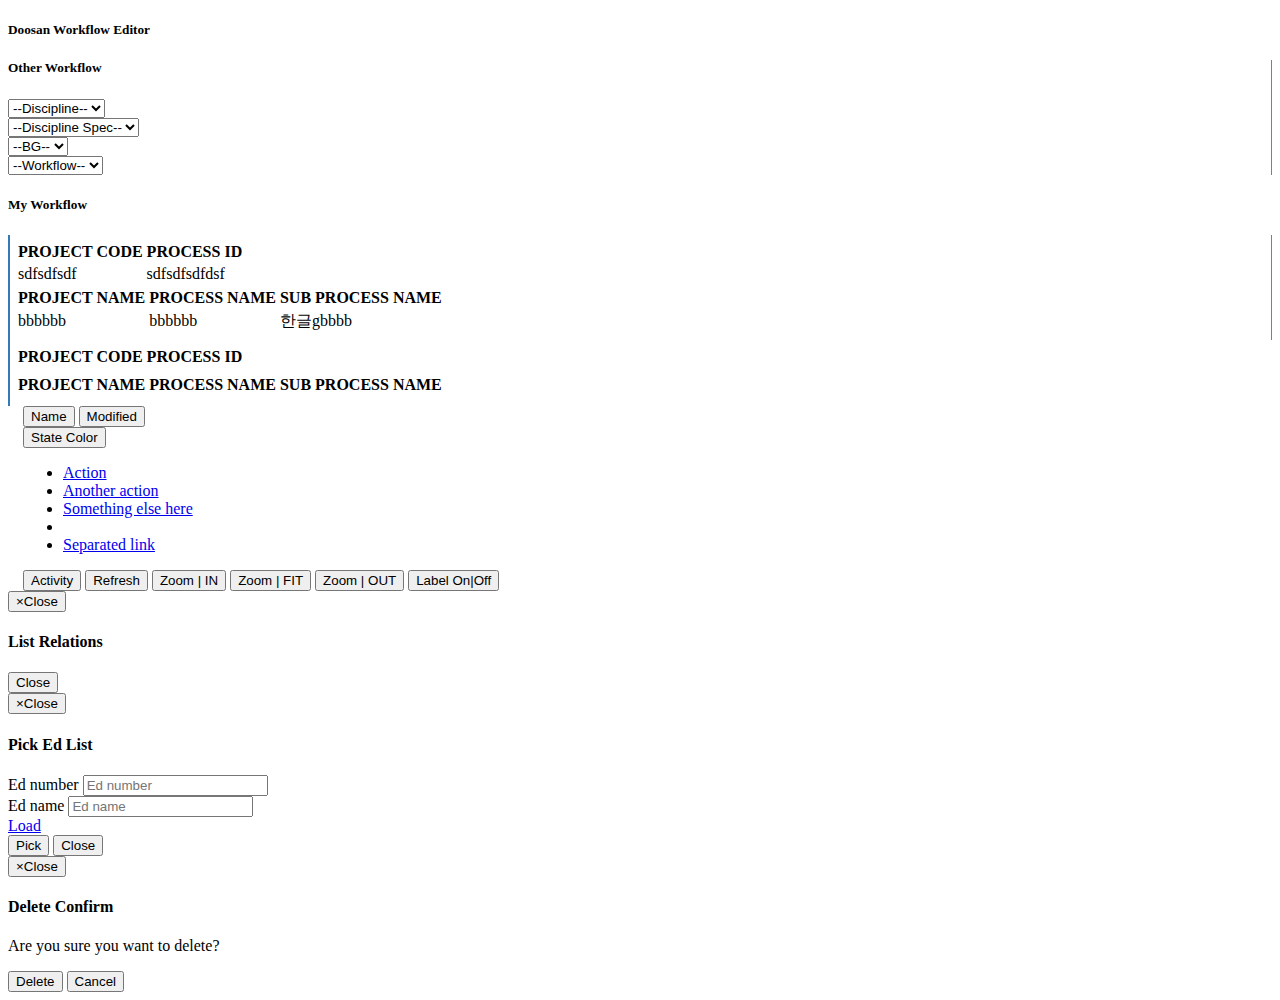
==== src/main/webapp/doosanEditor.html @ 12877bfb "Math round during fitToBoundary call" ====
<!DOCTYPE html>
<!--[if IE 9]>
<html lang="en" class="ie9"> <![endif]-->
<!--[if IE 8]>
<html lang="en" class="ie8"> <![endif]-->
<!--[if !IE]><!-->
<html xmlns="http://www.w3.org/1999/xhtml"
      xmlns:th="http://www.thymeleaf.org"
      xmlns:sec="http://www.thymeleaf.org"
      lang="en">
<!--<![endif]-->
<head>
    <meta charset="utf-8">
    <meta http-equiv="Content-Type" content="text/html; charset=UTF-8">
    <meta name="viewport" content="width=device-width, initial-scale=1.0">
    <meta http-equiv="X-UA-Compatible" content="IE=edge">
    <title>Doosan Inc | Editor</title>

    <!-- 타이틀 -->
    <meta name="title" content="Doosan Inc"/>
    <meta http-equiv="cache-control" content="No-Cache"/>
    <meta http-equiv="pragma" content="No-Cache"/>
    <meta name="Location" content="South Korea"/>
    <meta name="Distribution" content="Global"/>

    <!-- Summer Note -->
    <link href="./resources/css/plugins/summernote/summernote.css" rel="stylesheet">
    <link href="./resources/css/plugins/summernote/summernote-bs3.css" rel="stylesheet">

    <link href="./resources/css/bootstrap.min.css" rel="stylesheet">
    <link href="./resources/font-awesome/css/font-awesome.css" rel="stylesheet">

    <link href="./resources/css/plugins/iCheck/custom.css" rel="stylesheet">

    <link href="./resources/css/plugins/chosen/bootstrap-chosen.css" rel="stylesheet">

    <!-- Toastr style -->
    <link href="./resources/css/plugins/toastr/toastr.min.css" rel="stylesheet">

    <!-- Gritter -->
    <link href="./resources/js/plugins/gritter/jquery.gritter.css" rel="stylesheet">

    <link href="./resources/css/plugins/awesome-bootstrap-checkbox/awesome-bootstrap-checkbox.css" rel="stylesheet">

    <!-- Jquery -->
    <script type="text/javascript" src="lib/jquery-1.11.1/jquery-1.11.1.min.js"></script>
    <!--<script src="./resources/js/jquery-2.1.1.js"></script>-->

    <!-- jquery-ui, jquery.contextmenu -->
    <link rel="stylesheet" type="text/css"
          href="lib/jquery-ui-1.11.4.custom/jquery-ui.css"/>
    <script type="text/javascript"
            src="lib/jquery-ui-1.11.4.custom/jquery-ui.min.js"></script>

    <script type="text/javascript" src="lib/jquery-contextMenu/jquery.contextMenu.js"></script>
    <link rel="stylesheet" type="text/css" href="lib/jquery-contextMenu/jquery.contextMenu.css"/>

    <!-- Data Table -->
    <link href="/resources/css/plugins/dataTables/datatables.min.css" rel="stylesheet">
    <link href="/resources/css/plugins/dataTables/select.dataTables.min.css" rel="stylesheet">

    <!-- ajax 호출 UI 블락커 && 커스터마이징 -->
    <script type="text/javascript" src="./resources/js/plugins/blockUI/blockUI.js"></script>
    <script type="text/javascript" src="./resources/js/plugins/blockUI/blockUIcustom.js"></script>

    <!-- libs -->
    <script type="text/javascript" src="lib/jqueryXML2JSON/jquery.xml2json.js"></script>

    <!--JS Tree-->
    <link rel="stylesheet" href="lib/jstree/themes/default/style.css"/>
    <script type="text/javascript" src="lib/jstree/jstree.js"></script>

    <!-- IE scrollbar -->
    <link href="./resources/css/ie-scrollbar.css" rel="stylesheet">

    <link href="./resources/css/animate.css" rel="stylesheet">
    <link href="./resources/css/style.css" rel="stylesheet">
    <link href="./resources/css/custom.css" rel="stylesheet">

</head>

<body class="top-navigation">
<div id="wrapper">
    <div id="page-wrapper" class="white-bg dashbard-1">
        <div class="row">
            <div class="col-lg-12 padding-1">
                <div class="ibox float-e-margins">
                    <div class="ibox-title">
                        <div name="account-title-info">
                            <span><h5>Doosan Workflow Editor</h5></span>
                        </div>

                        <div class="ibox-tools">
                            <a class="collapse-link">
                                <i class="fa fa-chevron-up"></i>
                            </a>
                        </div>
                    </div>
                    <div class="ibox-content">
                        <div class="row">
                            <div class="col-lg-5" style="border-right: 1px solid grey">
                                <h5>Other Workflow</h5>
                                <div class="form-group col-md-4">
                                    <select id="discipline" name="discipline" class="custom-form-control">
                                        <option value="" selected>--Discipline--</option>
                                    </select>
                                </div>

                                <div class="form-group col-md-4">
                                    <select id="disciplineSpec" name="spec" class="custom-form-control">
                                        <option value="" selected>--Discipline Spec--</option>
                                    </select>
                                </div>

                                <div class="form-group col-md-4">
                                    <select id="bg" name="bg" class="custom-form-control">
                                        <option value="" selected>--BG--</option>
                                    </select>
                                </div>

                                <div class="form-group col-md-12">
                                    <select id="targetOtherWorkflow" name="targetOtherWorkflow"
                                            class="custom-form-control">
                                        <option value="" selected>--Workflow--</option>
                                    </select>
                                </div>
                            </div>
                            <div class="col-lg-7">
                                <h5>My Workflow</h5>
                            </div>
                        </div>
                        <div class="row">
                            <div class="col-lg-5" style="border-right: 1px solid grey">
                                <div class="tag-box tag-box-v2" style="padding: 5px;border-left: 2px solid #337ab7">
                                    <table class="table workflow-table other-table">
                                        <thead>
                                        <tr>
                                            <th>PROJECT CODE</th>
                                            <th>PROCESS ID</th>
                                            <th></th>
                                        </tr>
                                        </thead>
                                        <tbody>
                                        <tr>
                                            <td name="project_code">sdfsdfsdf</td>
                                            <td name="process_id">sdfsdfsdfdsf</td>
                                            <td></td>
                                        </tr>
                                        </tbody>
                                    </table>
                                    <table class="table workflow-table other-table">
                                        <thead>
                                        <tr>
                                            <th>PROJECT NAME</th>
                                            <th>PROCESS NAME</th>
                                            <th>SUB PROCESS NAME</th>
                                        </tr>
                                        </thead>
                                        <tbody>
                                        <tr>
                                            <td name="pjt_name">bbbbbb</td>
                                            <td name="processname">bbbbbb</td>
                                            <td name="sub_processname">한글gbbbb</td>
                                        </tr>
                                        </tbody>
                                    </table>
                                </div>
                            </div>
                            <div class="col-lg-7">
                                <div class="tag-box tag-box-v2" style="padding: 5px;border-left: 2px solid #337ab7">
                                    <table class="table workflow-table my-table">
                                        <thead>
                                        <tr>
                                            <th>PROJECT CODE</th>
                                            <th>PROCESS ID</th>
                                            <th></th>
                                        </tr>
                                        </thead>
                                        <tbody>
                                        <tr>
                                            <td name="project_code"></td>
                                            <td name="process_id"></td>
                                            <td></td>
                                        </tr>
                                        </tbody>
                                    </table>
                                    <table class="table workflow-table my-table">
                                        <thead>
                                        <tr>
                                            <th>PROJECT NAME</th>
                                            <th>PROCESS NAME</th>
                                            <th>SUB PROCESS NAME</th>
                                        </tr>
                                        </thead>
                                        <tbody>
                                        <tr>
                                            <td name="pjt_name"></td>
                                            <td name="processname"></td>
                                            <td name="sub_processname"></td>
                                        </tr>
                                        </tbody>
                                    </table>
                                </div>
                            </div>
                        </div>
                    </div>
                </div>

                <div class="ibox float-e-margins">
                    <div class="ibox-content">
                        <div class="row">
                            <div class="col-lg-5">
                                <div class="sortBar" style="margin-left: 15px">
                                    <button class="btn btn-default btn-xs" data-key="name" data-order="asc"
                                            type="button"><i
                                            class="fa fa-caret-square-o-down"></i> Name
                                    </button>
                                    <button class="btn btn-default btn-xs" data-key="modified_date"
                                            data-order="asc"
                                            type="button"><i
                                            class="fa fa-caret-square-o-down"></i> Modified
                                    </button>
                                </div>
                            </div>
                            <div class="col-lg-7">
                                <div class="toolbar" style="margin-left: 15px">
                                    <button type="button" class="btn btn-xs rounded btn-default dropdown-toggle"
                                            data-toggle="dropdown"
                                            aria-haspopup="true" aria-expanded="false">
                                        State Color <span class="caret"></span>
                                    </button>
                                    <ul class="dropdown-menu state-color">
                                        <li><a href="Javascript:void(0)">Action</a></li>
                                        <li><a href="#">Another action</a></li>
                                        <li><a href="#">Something else here</a></li>
                                        <li role="separator" class="divider"></li>
                                        <li><a href="#">Separated link</a></li>
                                    </ul>
                                    <button class="btn btn-default btn-xs" id="newActivity" type="button"><i
                                            class="fa fa-plus"></i> Activity
                                    </button>
                                    <button class="btn btn-default btn-xs" id="refresh" type="button"><i
                                            class="fa fa-refresh"></i> Refresh
                                    </button>
                                    <button class="btn btn-default btn-xs" id="zoomIn" type="button"><i
                                            class="fa fa-search-plus"></i> Zoom | IN
                                    </button>
                                    <button class="btn btn-default btn-xs" id="zoomFit" type="button"><i
                                            class="fa fa-arrows-h"></i> Zoom | FIT
                                    </button>
                                    <button class="btn btn-default btn-xs" id="zoomOut" type="button"><i
                                            class="fa fa-search-minus"></i> Zoom | OUT
                                    </button>
                                    <button class="btn btn-default btn-xs" id="labelSwitch" type="button"><i
                                            class="fa fa-caret-square-o-down"></i> Label On|Off
                                    </button>
                                </div>
                            </div>
                        </div>
                        <div class="row">
                            <div id="canvas" style="cursor: default;width: 100%;overflow: scroll;"></div>
                        </div>
                    </div>
                </div>
            </div>
        </div>
    </div>

    <div class="modal fade" id="listRelModal" tabindex="-1" role="dialog" aria-labelledby="myModalLabel"
         aria-hidden="true">
        <div class="modal-dialog modal-lg">
            <div class="modal-content">
                <div class="modal-header">
                    <button type="button" class="close" data-dismiss="modal"><span aria-hidden="true">&times;</span><span
                            class="sr-only">Close</span></button>
                    <h4 class="modal-title">List Relations</h4>
                </div>
                <div class="modal-body">
                    <table id="listRelGrid" class="table table-hover" width="100%"></table>
                </div>
                <div class="modal-footer">
                    <button type="button" class="btn btn-white" data-dismiss="modal">Close</button>
                </div>
            </div>
        </div>
    </div>

    <div class="modal fade" id="pickEdModal" tabindex="-1" role="dialog" aria-labelledby="myModalLabel"
         aria-hidden="true">
        <div class="modal-dialog modal-lg">
            <div class="modal-content">
                <div class="modal-header">
                    <button type="button" class="close" data-dismiss="modal"><span aria-hidden="true">&times;</span><span
                            class="sr-only">Close</span></button>
                    <h4 class="modal-title">Pick Ed List</h4>
                </div>
                <div class="modal-body">
                    <form class="form-inline" role="form">
                        <div class="form-group">
                            <label class="sr-only" for="pickEdNumber">Ed number</label>
                            <input type="text" class="custom-form-control" id="pickEdNumber" placeholder="Ed number">
                        </div>
                        <div class="form-group">
                            <label class="sr-only" for="pickEdName">Ed name</label>
                            <input type="text" class="custom-form-control" id="pickEdName" placeholder="Ed name">
                        </div>

                        <a href="Javascript:void(0)" class="btn-u btn-u-default" style="margin-top: 2px"
                           name="search">Load</a>
                    </form>

                    <table id="pickEdGrid" class="table table-hover" width="100%"></table>
                </div>
                <div class="modal-footer">
                    <button type="button" class="btn btn-primary" name="action">Pick</button>
                    <button type="button" class="btn btn-white" data-dismiss="modal">Close</button>
                </div>
            </div>
        </div>
    </div>

    <div class="modal fade" id="deleteConfirm" tabindex="-1" role="dialog" aria-labelledby="myModalLabel"
         aria-hidden="true">
        <div class="modal-dialog modal-lg">
            <div class="modal-content">
                <div class="modal-header">
                    <button type="button" class="close" data-dismiss="modal"><span aria-hidden="true">&times;</span><span
                            class="sr-only">Close</span></button>
                    <h4 class="modal-title">Delete Confirm</h4>
                </div>
                <div class="modal-body">
                    <p>Are you sure you want to delete?</p>
                </div>
                <div class="modal-footer">
                    <button type="button" class="btn btn-danger" name="action">Delete</button>
                    <button type="button" class="btn btn-white" data-dismiss="modal">Cancel</button>
                </div>
            </div>
        </div>
    </div>
</div>

<!-- Mainly scripts -->
<script src="./resources/js/bootstrap.min.js"></script>
<script src="./resources/js/plugins/metisMenu/jquery.metisMenu.js"></script>
<script src="./resources/js/plugins/slimscroll/jquery.slimscroll.min.js"></script>
<script src="./resources/js/plugins/dataTables/datatables.min.js"></script>
<script src="./resources/js/plugins/dataTables/dataTables.select.min.js"></script>
<script src="./resources/js/uengine-datatables.js"></script>

<!-- Flot -->
<script src="./resources/js/plugins/flot/jquery.flot.js"></script>
<script src="./resources/js/plugins/flot/jquery.flot.tooltip.min.js"></script>
<script src="./resources/js/plugins/flot/jquery.flot.spline.js"></script>
<script src="./resources/js/plugins/flot/jquery.flot.resize.js"></script>
<script src="./resources/js/plugins/flot/jquery.flot.pie.js"></script>
<script src="./resources/js/plugins/flot/jquery.flot.symbol.js"></script>
<script src="./resources/js/plugins/flot/jquery.flot.time.js"></script>


<!-- Custom and plugin javascript -->
<script src="./resources/js/inspinia.js"></script>
<script src="./resources/js/plugins/pace/pace.min.js"></script>
<!-- Toastr -->
<script src="./resources/js/plugins/toastr/toastr.min.js"></script>


<!-- libs -->
<script type="text/javascript" src="lib/jqueryXML2JSON/jquery.xml2json.js"></script>
<!--OpenGraph-->
<script type="text/javascript" src="lib/opengraph/OpenGraph-0.1.2-SNAPSHOT.js"></script>
<script type="text/javascript" src="common/shape/editor/Area.js"></script>
<script type="text/javascript" src="common/shape/editor/Activity.js"></script>
<script type="text/javascript" src="common/shape/editor/Folder.js"></script>
<script type="text/javascript" src="common/shape/editor/Ed.js"></script>
<script type="text/javascript" src="common/shape/editor/Expander.js"></script>
<script type="text/javascript" src="common/shape/editor/MLabel.js"></script>
<script type="text/javascript" src="common/shape/editor/SLabel.js"></script>
<script type="text/javascript" src="common/dataController.js"></script>
<script type="text/javascript" src="common/editorRenderer.js"></script>
<script type="text/javascript" src="common/editorViewController.js"></script>
<script type="text/javascript">
    var editorMode = true;
</script>
</body>
</html>
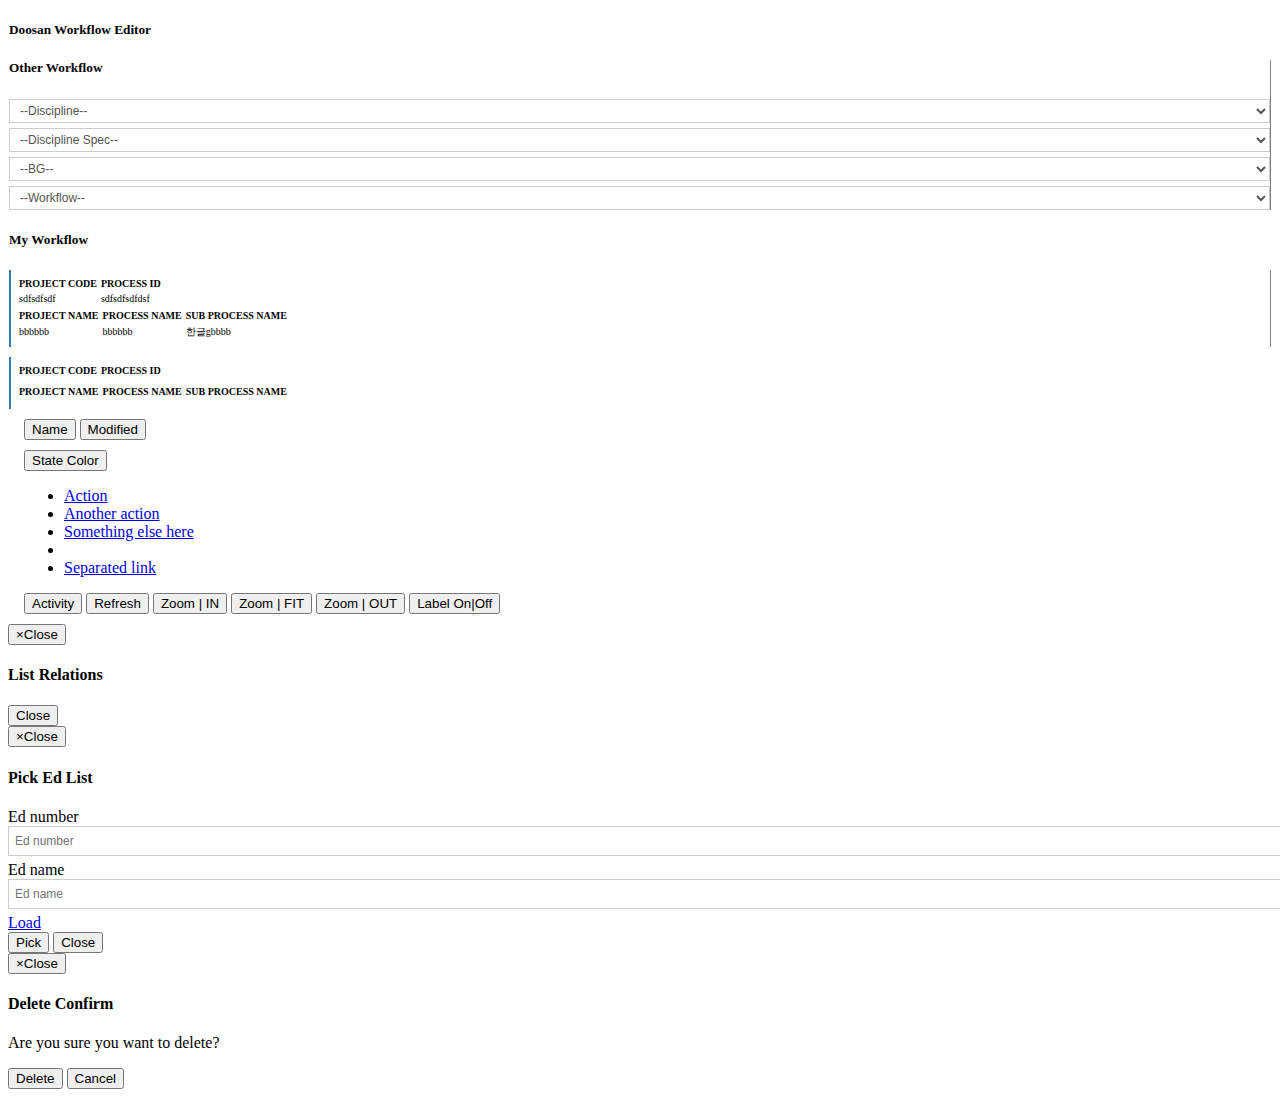
==== commit 58402fa6: "Math round during fitToBoundary call" ====
--- a/src/main/webapp/doosanEditor.html
+++ b/src/main/webapp/doosanEditor.html
@@ -370,6 +370,7 @@
 <!--OpenGraph-->
 <script type="text/javascript" src="lib/opengraph/OpenGraph-0.1.2-SNAPSHOT.js"></script>
 <script type="text/javascript" src="common/shape/editor/Area.js"></script>
+<script type="text/javascript" src="common/shape/editor/DIDS.js"></script>
 <script type="text/javascript" src="common/shape/editor/Activity.js"></script>
 <script type="text/javascript" src="common/shape/editor/Folder.js"></script>
 <script type="text/javascript" src="common/shape/editor/Ed.js"></script>
--- a/src/main/webapp/resources/css/custom.css
+++ b/src/main/webapp/resources/css/custom.css
@@ -0,0 +1,202 @@
+.padding-1 {
+    padding-left: 1px;
+    padding-right: 1px;
+}
+
+.padding-no{
+    padding: 0px;
+}
+
+.tab-content{
+    padding-top: 5px;
+}
+
+.margin-top-5{
+    margin-top: 5px;
+}
+
+.div-center {
+    margin: 0 auto;
+}
+
+.col-centered {
+    display: block;
+    margin-left: auto;
+    margin-right: auto;
+    text-align: center;
+}
+
+.disable_div {
+    display: none;
+}
+
+div.tooltip-inner {
+    max-width: 500px;
+}
+
+.toolbar {
+    margin-top: 10px;
+    margin-bottom: 10px;
+}
+
+.tag-box {
+    margin-bottom: 10px;
+}
+
+.custom-form-control {
+    display: block;
+    width: 100%;
+    height: 24px;
+    padding: 2px 6px;
+    font-size: 12px;
+    line-height: 1.42857143;
+    color: #555;
+    background-color: #fff;
+    background-image: none;
+    border: 1px solid #ccc;
+}
+
+.context-menu-item.icon {
+    min-height: 18px;
+    background-repeat: no-repeat;
+    background-position: 4px 2px;
+    background-size: 16px;
+}
+
+.form-group {
+    margin-bottom: 5px;
+}
+
+/*dataTable custom class*/
+/*table.dataTable td {*/
+    /*border-top: 1px solid #bfbfbf;*/
+/*}*/
+
+/*jstree-dnd custom class - 드래그 시 아이콘 생성을 막는다.*/
+#jstree-dnd .jstree-icon,
+#jstree-dnd .jstree-copy {
+    text-decoration: none;
+    margin: 0 2px 0 0;
+    padding: 0;
+    width: 16px;
+    height: 16px;
+    display: none;
+}
+
+.ogCanvas {
+    position: absolute;
+    top: 0px;
+    left: 0%;
+    width: 100%;
+    height: 100%;
+    border: solid 1px #eee;
+    overflow: scroll;
+}
+
+.icon_shape{
+    width: 30px;height: 30px;
+}
+
+/*Jquery UI*/
+.ui-widget-header {
+    background: #1ab394;
+    border: none;
+    line-height: 1;
+    color: white;
+}
+
+.sliderNavigator.ui-draggable.ui-draggable-handle div{
+    border: 2px solid #1ab394;
+}
+
+.box-custom-content{
+    border-color: #e7eaec;
+    border-right: 1px solid #e7eaec;
+}
+
+.hierarchy-content{
+    display: none;
+}
+.route-content{
+    display: none;
+}
+
+
+
+div.tooltip-inner {
+    max-width: 500px;
+}
+
+.job-status {
+    display: none;
+}
+
+.state-bar {
+    width: 50px;
+    height: 5px;
+    float: left;
+    margin-top: 7px;
+    margin-right: 5px;
+    border: 1px solid darkgrey;
+}
+
+.workflow-table {
+    font-size: 10px;
+    margin-bottom: 0px;
+}
+
+.toolbar {
+    margin-bottom: 10px;
+}
+
+.tag-box {
+    margin-bottom: 10px;
+}
+
+.custom-form-control{
+    display: block;
+    width: 100%;
+    height: 24px;
+    padding: 2px 6px;
+    font-size: 12px;
+    line-height: 1.42857143;
+    color: #555;
+    background-color: #fff;
+    background-image: none;
+    border: 1px solid #ccc;
+}
+
+.context-menu-item.icon {
+    min-height: 18px;
+    background-repeat: no-repeat;
+    background-position: 4px 2px;
+    background-size: 16px;
+}
+
+.context-menu-item.icon-create-ed {
+    background-image: url('../../common/icons/create-ed.svg');
+    background-size: 18px;
+}
+
+.context-menu-item.icon-create-folder {
+    background-image: url('../../common/icons/create-folder.svg');
+    background-size: 14px;
+}
+
+.context-menu-item.icon-delete-item {
+    background-image: url('../../common/icons/delete-item.svg');
+    background-size: 12px;
+}
+
+.context-menu-item.icon-pick-ed {
+    background-image: url('../../common/icons/pick-ed.svg');
+    background-size: 18px;
+}
+.context-menu-item.icon-name-change {
+    background-image: url('../../common/icons/name-change.svg');
+    background-size: 14px;
+}
+.form-group{
+    margin-bottom: 5px;
+}
+
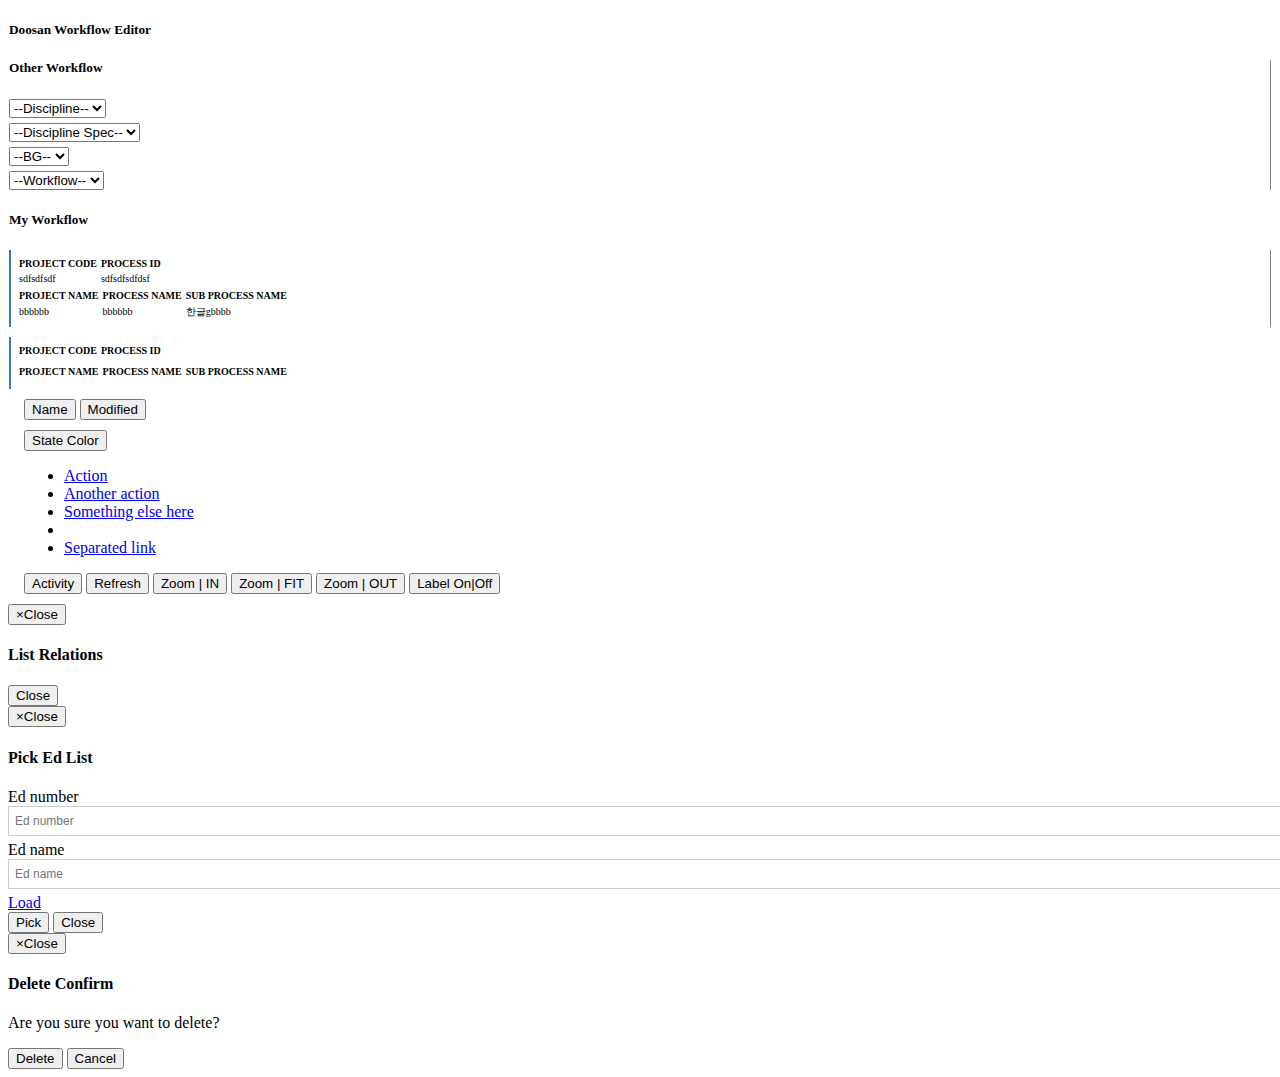
==== commit 3b37780a: "Math round during fitToBoundary call" ====
--- a/src/main/webapp/doosanEditor.html
+++ b/src/main/webapp/doosanEditor.html
@@ -101,26 +101,36 @@
                             <div class="col-lg-5" style="border-right: 1px solid grey">
                                 <h5>Other Workflow</h5>
                                 <div class="form-group col-md-4">
-                                    <select id="discipline" name="discipline" class="custom-form-control">
+                                    <select id="discipline" name="discipline" class="chosen-select">
                                         <option value="" selected>--Discipline--</option>
+                                        <!--<option style="background: #1ab394; color: white" value="" selected>&#45;&#45;Discipline&#45;&#45;</option>-->
+                                        <!--<option value="" selected>&#45;&#45;Discipline&#45;&#45;</option>-->
+                                        <!--<option value="" selected>&#45;&#45;Discipline&#45;&#45;</option>-->
+                                        <!--<option value="" selected>&#45;&#45;Discipline&#45;&#45;</option>-->
+                                        <!--<option value="" selected>&#45;&#45;Discipline&#45;&#45;</option>-->
+                                        <!--<option value="" selected>&#45;&#45;Discipline&#45;&#45;</option>-->
+                                        <!--<option value="" selected>&#45;&#45;Discipline&#45;&#45;</option>-->
+                                        <!--<option value="" selected>&#45;&#45;Discipline&#45;&#45;</option>-->
+                                        <!--<option value="" selected>&#45;&#45;Discipline&#45;&#45;</option>-->
+                                        <!--<option value="" selected>&#45;&#45;Discipline&#45;&#45;</option>-->
+                                        <!--<option value="" selected>&#45;&#45;Discipline&#45;&#45;</option>-->
                                     </select>
                                 </div>
 
                                 <div class="form-group col-md-4">
-                                    <select id="disciplineSpec" name="spec" class="custom-form-control">
+                                    <select id="disciplineSpec" name="spec" class="chosen-select">
                                         <option value="" selected>--Discipline Spec--</option>
                                     </select>
                                 </div>
 
                                 <div class="form-group col-md-4">
-                                    <select id="bg" name="bg" class="custom-form-control">
+                                    <select id="bg" name="bg" class="chosen-select">
                                         <option value="" selected>--BG--</option>
                                     </select>
                                 </div>
 
                                 <div class="form-group col-md-12">
-                                    <select id="targetOtherWorkflow" name="targetOtherWorkflow"
-                                            class="custom-form-control">
+                                    <select id="workflow-select" name="workflow-select" class="chosen-select">
                                         <option value="" selected>--Workflow--</option>
                                     </select>
                                 </div>
@@ -347,6 +357,9 @@
 <script src="./resources/js/plugins/dataTables/datatables.min.js"></script>
 <script src="./resources/js/plugins/dataTables/dataTables.select.min.js"></script>
 <script src="./resources/js/uengine-datatables.js"></script>
+
+<!-- Chosen -->
+<script src="./resources/js/plugins/chosen/chosen.jquery.js"></script>
 
 <!-- Flot -->
 <script src="./resources/js/plugins/flot/jquery.flot.js"></script>
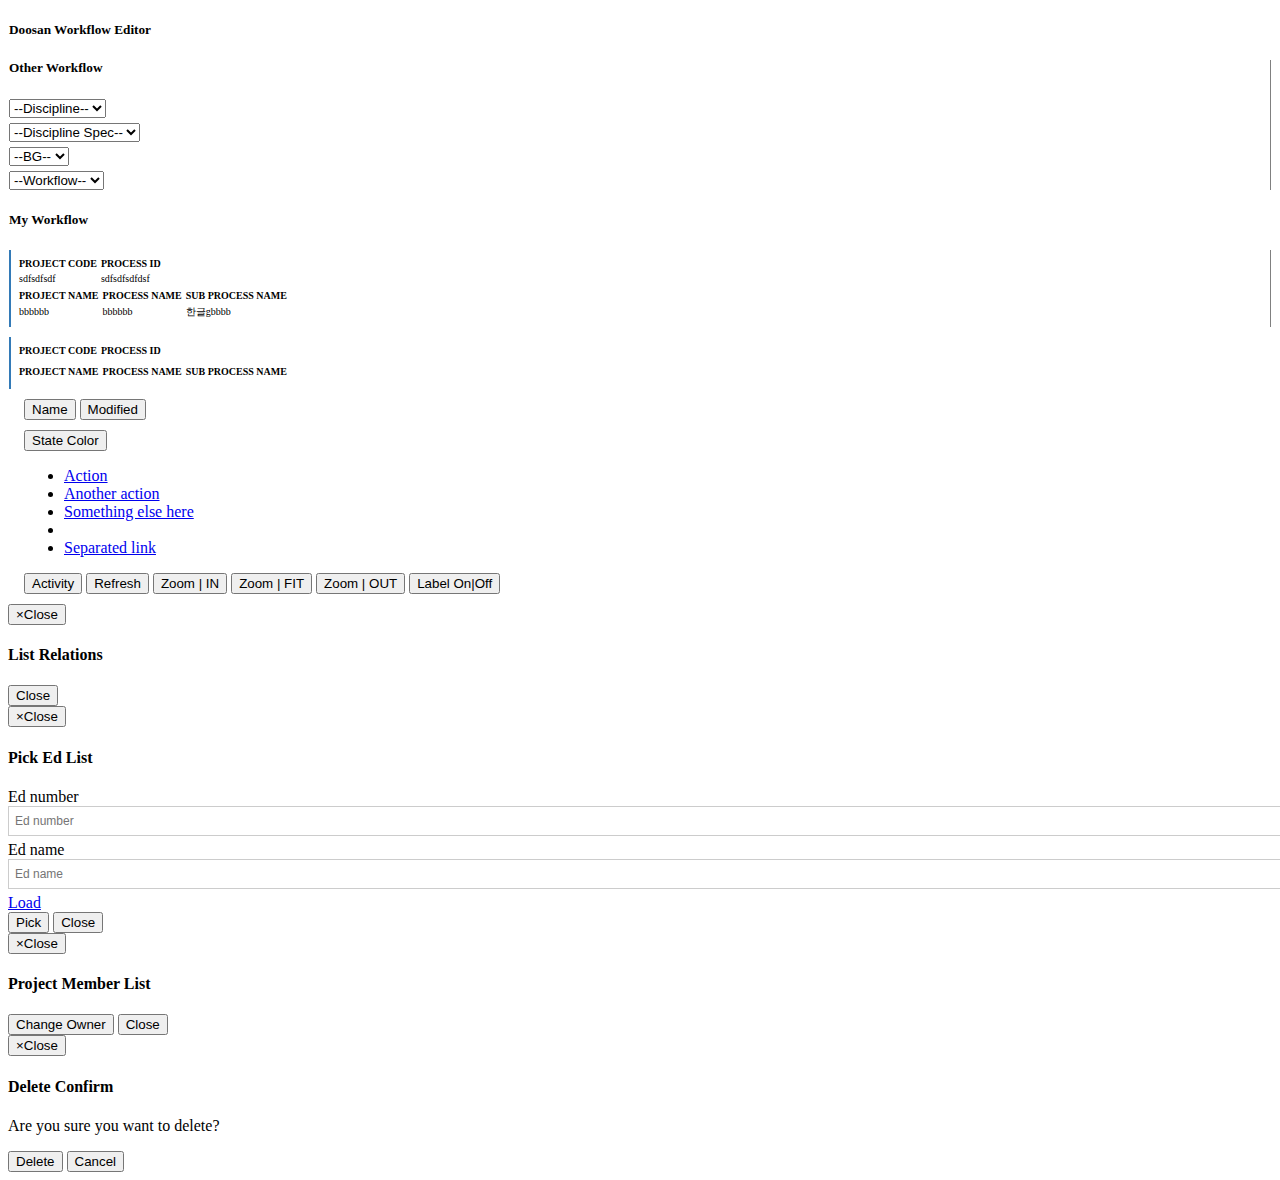
==== commit 8d685f87: "Math round during fitToBoundary call" ====
--- a/src/main/webapp/doosanEditor.html
+++ b/src/main/webapp/doosanEditor.html
@@ -43,32 +43,32 @@
     <link href="./resources/css/plugins/awesome-bootstrap-checkbox/awesome-bootstrap-checkbox.css" rel="stylesheet">
 
     <!-- Jquery -->
-    <script type="text/javascript" src="lib/jquery-1.11.1/jquery-1.11.1.min.js"></script>
+    <script type="text/javascript" src="./lib/jquery-1.11.1/jquery-1.11.1.min.js"></script>
     <!--<script src="./resources/js/jquery-2.1.1.js"></script>-->
 
     <!-- jquery-ui, jquery.contextmenu -->
     <link rel="stylesheet" type="text/css"
-          href="lib/jquery-ui-1.11.4.custom/jquery-ui.css"/>
+          href="./lib/jquery-ui-1.11.4.custom/jquery-ui.css"/>
     <script type="text/javascript"
-            src="lib/jquery-ui-1.11.4.custom/jquery-ui.min.js"></script>
-
-    <script type="text/javascript" src="lib/jquery-contextMenu/jquery.contextMenu.js"></script>
-    <link rel="stylesheet" type="text/css" href="lib/jquery-contextMenu/jquery.contextMenu.css"/>
+            src="./lib/jquery-ui-1.11.4.custom/jquery-ui.min.js"></script>
+
+    <script type="text/javascript" src="./lib/jquery-contextMenu/jquery.contextMenu.js"></script>
+    <link rel="stylesheet" type="text/css" href="./lib/jquery-contextMenu/jquery.contextMenu.css"/>
 
     <!-- Data Table -->
-    <link href="/resources/css/plugins/dataTables/datatables.min.css" rel="stylesheet">
-    <link href="/resources/css/plugins/dataTables/select.dataTables.min.css" rel="stylesheet">
+    <link href="./resources/css/plugins/dataTables/datatables.min.css" rel="stylesheet">
+    <link href="./resources/css/plugins/dataTables/select.dataTables.min.css" rel="stylesheet">
 
     <!-- ajax 호출 UI 블락커 && 커스터마이징 -->
     <script type="text/javascript" src="./resources/js/plugins/blockUI/blockUI.js"></script>
     <script type="text/javascript" src="./resources/js/plugins/blockUI/blockUIcustom.js"></script>
 
     <!-- libs -->
-    <script type="text/javascript" src="lib/jqueryXML2JSON/jquery.xml2json.js"></script>
+    <script type="text/javascript" src="./lib/jqueryXML2JSON/jquery.xml2json.js"></script>
 
     <!--JS Tree-->
-    <link rel="stylesheet" href="lib/jstree/themes/default/style.css"/>
-    <script type="text/javascript" src="lib/jstree/jstree.js"></script>
+    <link rel="stylesheet" href="./lib/jstree/themes/default/style.css"/>
+    <script type="text/javascript" src="./lib/jstree/jstree.js"></script>
 
     <!-- IE scrollbar -->
     <link href="./resources/css/ie-scrollbar.css" rel="stylesheet">
@@ -103,17 +103,6 @@
                                 <div class="form-group col-md-4">
                                     <select id="discipline" name="discipline" class="chosen-select">
                                         <option value="" selected>--Discipline--</option>
-                                        <!--<option style="background: #1ab394; color: white" value="" selected>&#45;&#45;Discipline&#45;&#45;</option>-->
-                                        <!--<option value="" selected>&#45;&#45;Discipline&#45;&#45;</option>-->
-                                        <!--<option value="" selected>&#45;&#45;Discipline&#45;&#45;</option>-->
-                                        <!--<option value="" selected>&#45;&#45;Discipline&#45;&#45;</option>-->
-                                        <!--<option value="" selected>&#45;&#45;Discipline&#45;&#45;</option>-->
-                                        <!--<option value="" selected>&#45;&#45;Discipline&#45;&#45;</option>-->
-                                        <!--<option value="" selected>&#45;&#45;Discipline&#45;&#45;</option>-->
-                                        <!--<option value="" selected>&#45;&#45;Discipline&#45;&#45;</option>-->
-                                        <!--<option value="" selected>&#45;&#45;Discipline&#45;&#45;</option>-->
-                                        <!--<option value="" selected>&#45;&#45;Discipline&#45;&#45;</option>-->
-                                        <!--<option value="" selected>&#45;&#45;Discipline&#45;&#45;</option>-->
                                     </select>
                                 </div>
 
@@ -281,7 +270,8 @@
         <div class="modal-dialog modal-lg">
             <div class="modal-content">
                 <div class="modal-header">
-                    <button type="button" class="close" data-dismiss="modal"><span aria-hidden="true">&times;</span><span
+                    <button type="button" class="close" data-dismiss="modal"><span
+                            aria-hidden="true">&times;</span><span
                             class="sr-only">Close</span></button>
                     <h4 class="modal-title">List Relations</h4>
                 </div>
@@ -300,7 +290,8 @@
         <div class="modal-dialog modal-lg">
             <div class="modal-content">
                 <div class="modal-header">
-                    <button type="button" class="close" data-dismiss="modal"><span aria-hidden="true">&times;</span><span
+                    <button type="button" class="close" data-dismiss="modal"><span
+                            aria-hidden="true">&times;</span><span
                             class="sr-only">Close</span></button>
                     <h4 class="modal-title">Pick Ed List</h4>
                 </div>
@@ -329,12 +320,34 @@
         </div>
     </div>
 
+    <div class="modal fade" id="memberModal" tabindex="-1" role="dialog" aria-labelledby="myModalLabel"
+         aria-hidden="true">
+        <div class="modal-dialog modal-lg">
+            <div class="modal-content">
+                <div class="modal-header">
+                    <button type="button" class="close" data-dismiss="modal"><span
+                            aria-hidden="true">&times;</span><span
+                            class="sr-only">Close</span></button>
+                    <h4 class="modal-title">Project Member List</h4>
+                </div>
+                <div class="modal-body">
+                    <table id="memberGrid" class="table table-hover" width="100%"></table>
+                </div>
+                <div class="modal-footer">
+                    <button type="button" class="btn btn-primary" name="action">Change Owner</button>
+                    <button type="button" class="btn btn-white" data-dismiss="modal">Close</button>
+                </div>
+            </div>
+        </div>
+    </div>
+
     <div class="modal fade" id="deleteConfirm" tabindex="-1" role="dialog" aria-labelledby="myModalLabel"
          aria-hidden="true">
         <div class="modal-dialog modal-lg">
             <div class="modal-content">
                 <div class="modal-header">
-                    <button type="button" class="close" data-dismiss="modal"><span aria-hidden="true">&times;</span><span
+                    <button type="button" class="close" data-dismiss="modal"><span
+                            aria-hidden="true">&times;</span><span
                             class="sr-only">Close</span></button>
                     <h4 class="modal-title">Delete Confirm</h4>
                 </div>
@@ -379,20 +392,19 @@
 
 
 <!-- libs -->
-<script type="text/javascript" src="lib/jqueryXML2JSON/jquery.xml2json.js"></script>
+<script type="text/javascript" src="./lib/jqueryXML2JSON/jquery.xml2json.js"></script>
 <!--OpenGraph-->
-<script type="text/javascript" src="lib/opengraph/OpenGraph-0.1.2-SNAPSHOT.js"></script>
-<script type="text/javascript" src="common/shape/editor/Area.js"></script>
-<script type="text/javascript" src="common/shape/editor/DIDS.js"></script>
-<script type="text/javascript" src="common/shape/editor/Activity.js"></script>
-<script type="text/javascript" src="common/shape/editor/Folder.js"></script>
-<script type="text/javascript" src="common/shape/editor/Ed.js"></script>
-<script type="text/javascript" src="common/shape/editor/Expander.js"></script>
-<script type="text/javascript" src="common/shape/editor/MLabel.js"></script>
-<script type="text/javascript" src="common/shape/editor/SLabel.js"></script>
-<script type="text/javascript" src="common/dataController.js"></script>
-<script type="text/javascript" src="common/editorRenderer.js"></script>
-<script type="text/javascript" src="common/editorViewController.js"></script>
+<script type="text/javascript" src="./lib/opengraph/OpenGraph-0.1.2-SNAPSHOT.js"></script>
+<script type="text/javascript" src="./common/shape/editor/Area.js"></script>
+<script type="text/javascript" src="./common/shape/editor/DIDS.js"></script>
+<script type="text/javascript" src="./common/shape/editor/Activity.js"></script>
+<script type="text/javascript" src="./common/shape/editor/Folder.js"></script>
+<script type="text/javascript" src="./common/shape/editor/Ed.js"></script>
+<script type="text/javascript" src="./common/shape/editor/Expander.js"></script>
+<script type="text/javascript" src="./common/shape/editor/SLabel.js"></script>
+<script type="text/javascript" src="./common/dataController.js"></script>
+<script type="text/javascript" src="./common/editorRenderer.js"></script>
+<script type="text/javascript" src="./common/editorViewController.js"></script>
 <script type="text/javascript">
     var editorMode = true;
 </script>
